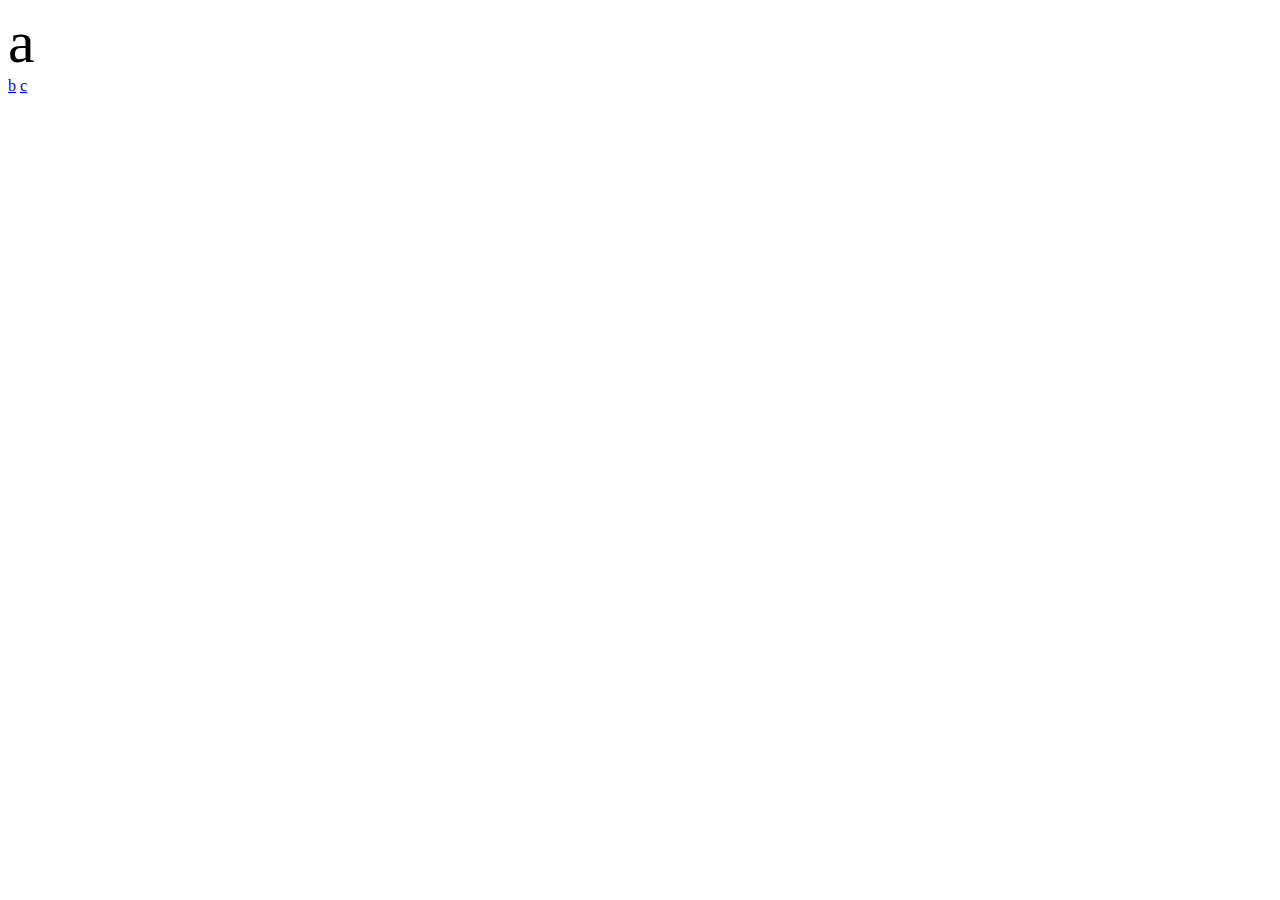
==== fdc/index.html @ 7b60fe55 "back" ====
<!DOCTYPE html>
<html>
<head>
  <meta charset='utf-8'>
  <meta http-equiv='X-UA-Compatible' content='IE=edge'>
  <title>index</title>
  <meta name='viewport' content='width=device-width, initial-scale=1'>
  <link rel="stylesheet" href="main.css">
  <script src="http://libs.baidu.com/jquery/2.0.0/jquery.min.js"></script>
</head>
<body>
  <div class="pageTxt">a</div>
  <a href="./b.html">b</a>
  <a href="./c.html">c</a>
  <!-- <div id="back">返回</div> -->
  <div id="content"></div>
  <script src='main.js'></script>
</body>
</html>
---- fdc/main.css ----
.pageTxt{
  font-size: 60px;
}
#back{
  background: red;
}
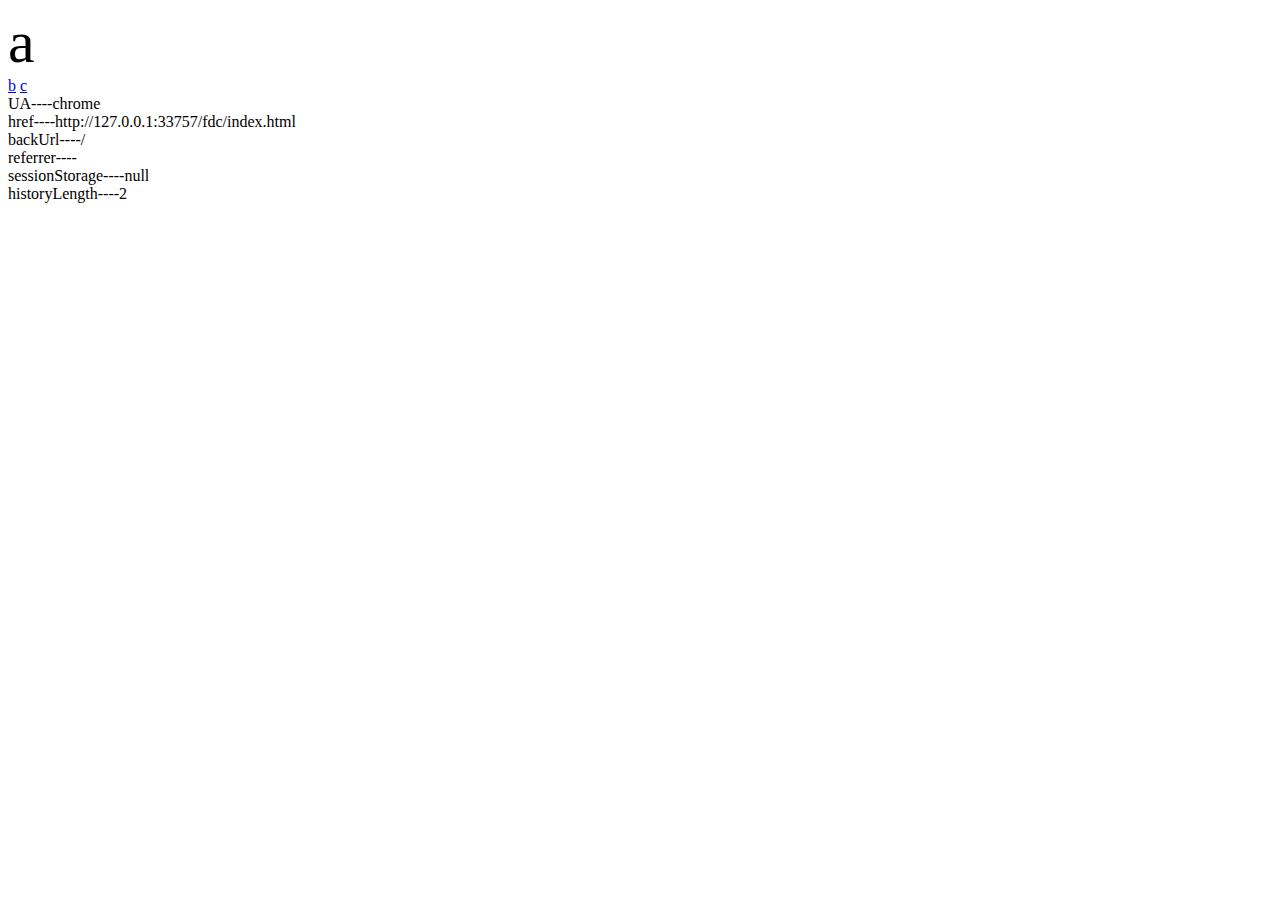
==== commit 04411bd9: "feat:change zepto" ====
--- a/fdc/index.html
+++ b/fdc/index.html
@@ -6,7 +6,8 @@
   <title>index</title>
   <meta name='viewport' content='width=device-width, initial-scale=1'>
   <link rel="stylesheet" href="main.css">
-  <script src="http://libs.baidu.com/jquery/2.0.0/jquery.min.js"></script>
+  <script src="./zepto/zepto.min.js"></script>
+  
 </head>
 <body>
   <div class="pageTxt">a</div>
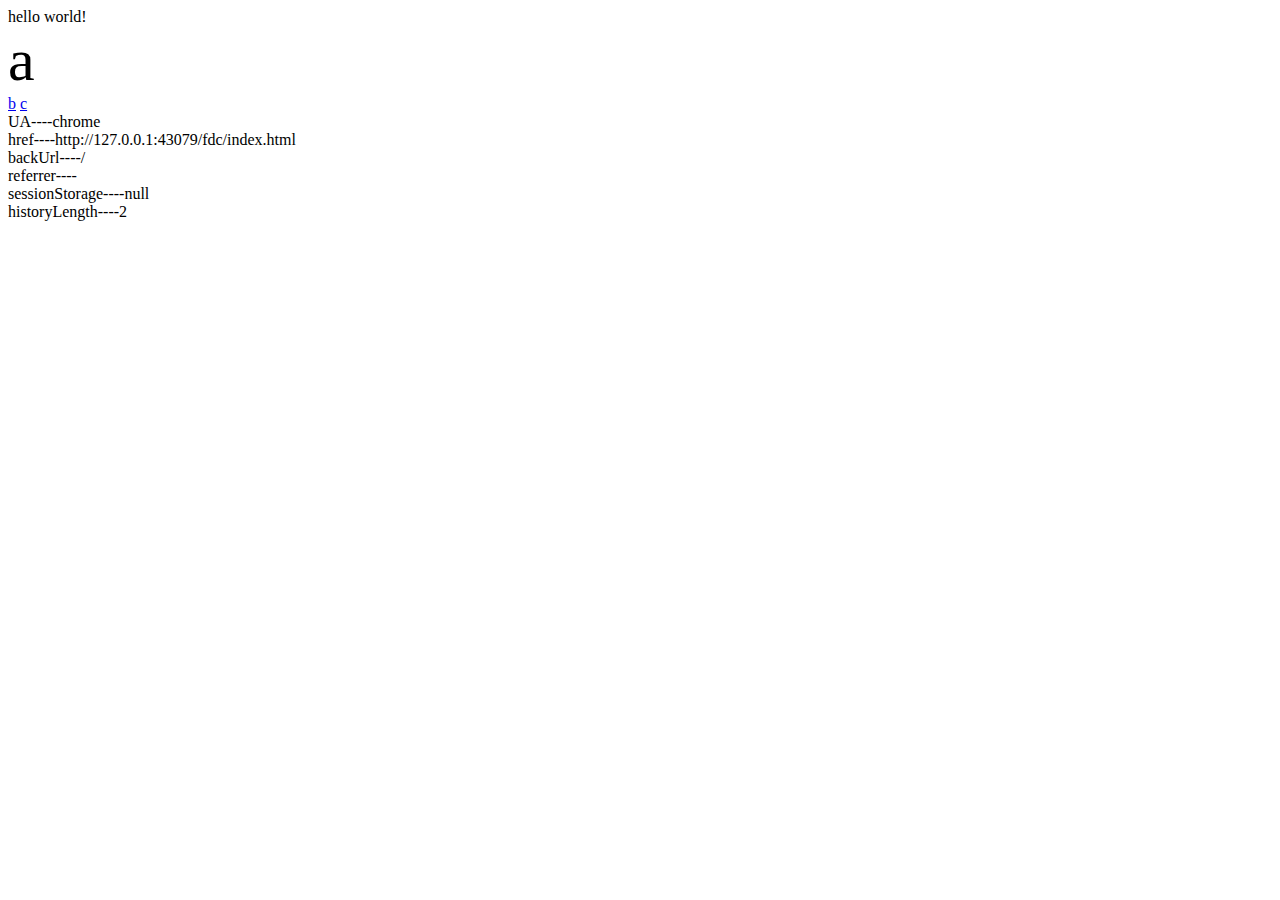
==== commit d6a42882: "'add-hello-world!'" ====
--- a/fdc/index.html
+++ b/fdc/index.html
@@ -10,6 +10,7 @@
   
 </head>
 <body>
+  hello world!
   <div class="pageTxt">a</div>
   <a href="./b.html">b</a>
   <a href="./c.html">c</a>
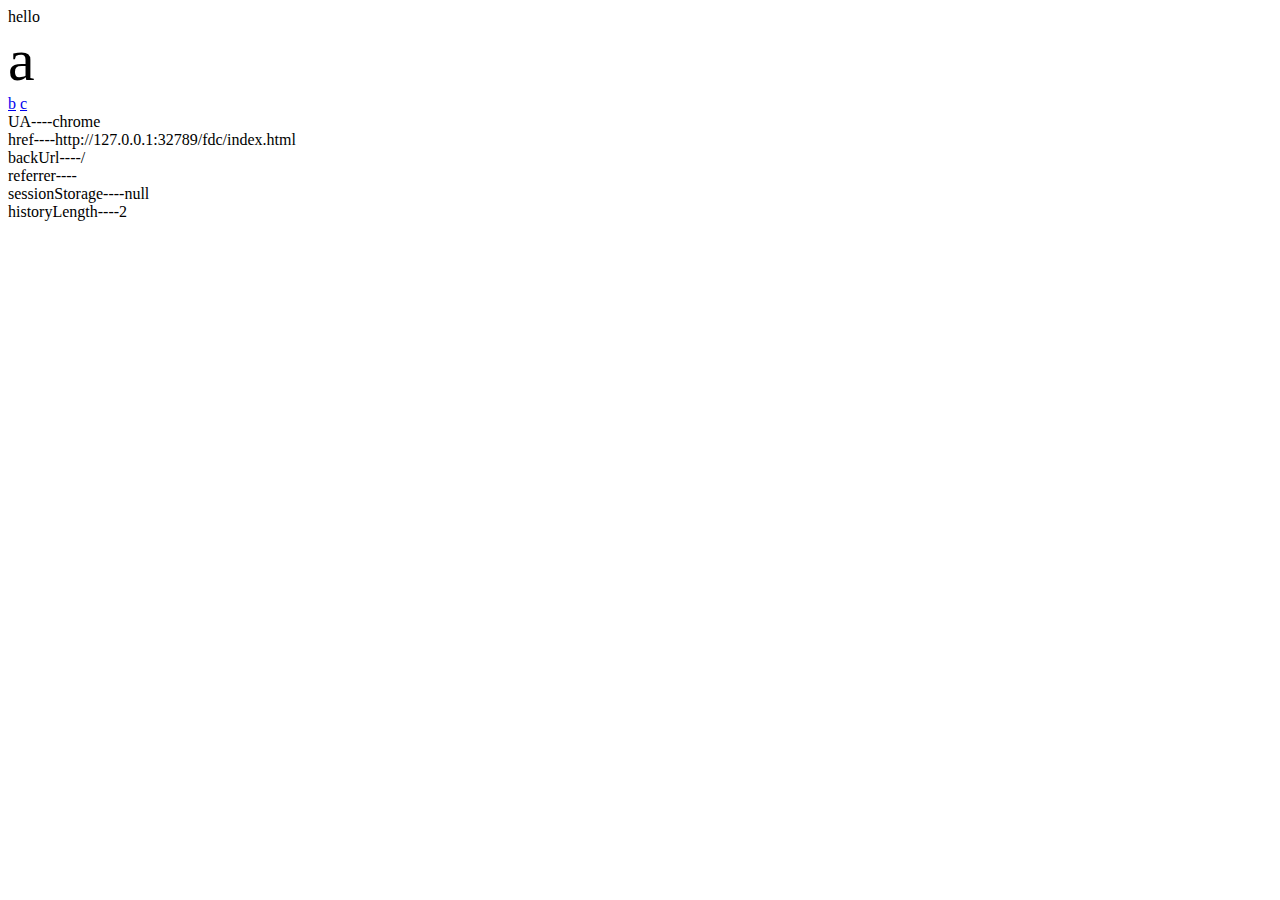
==== commit 040c03b2: "fix.2" ====
--- a/fdc/index.html
+++ b/fdc/index.html
@@ -10,7 +10,7 @@
   
 </head>
 <body>
-  hello world!
+  hello
   <div class="pageTxt">a</div>
   <a href="./b.html">b</a>
   <a href="./c.html">c</a>
